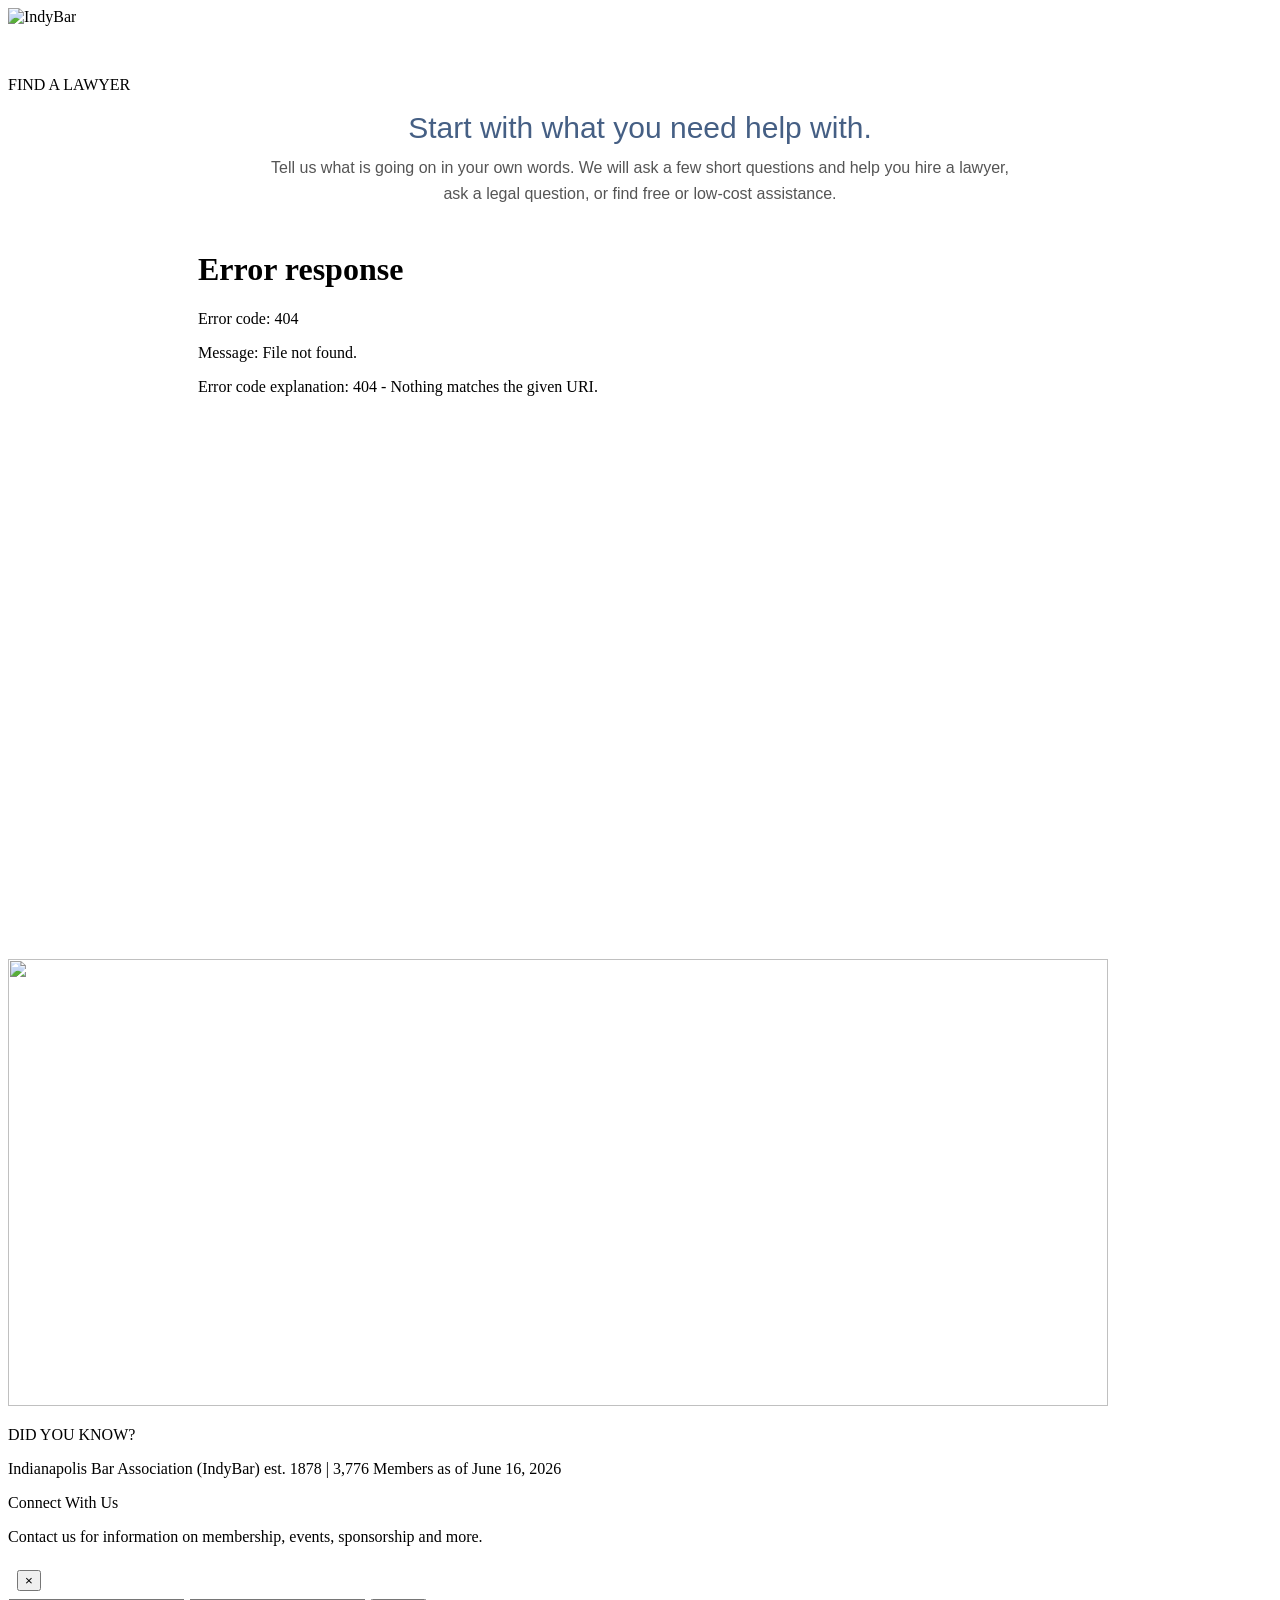
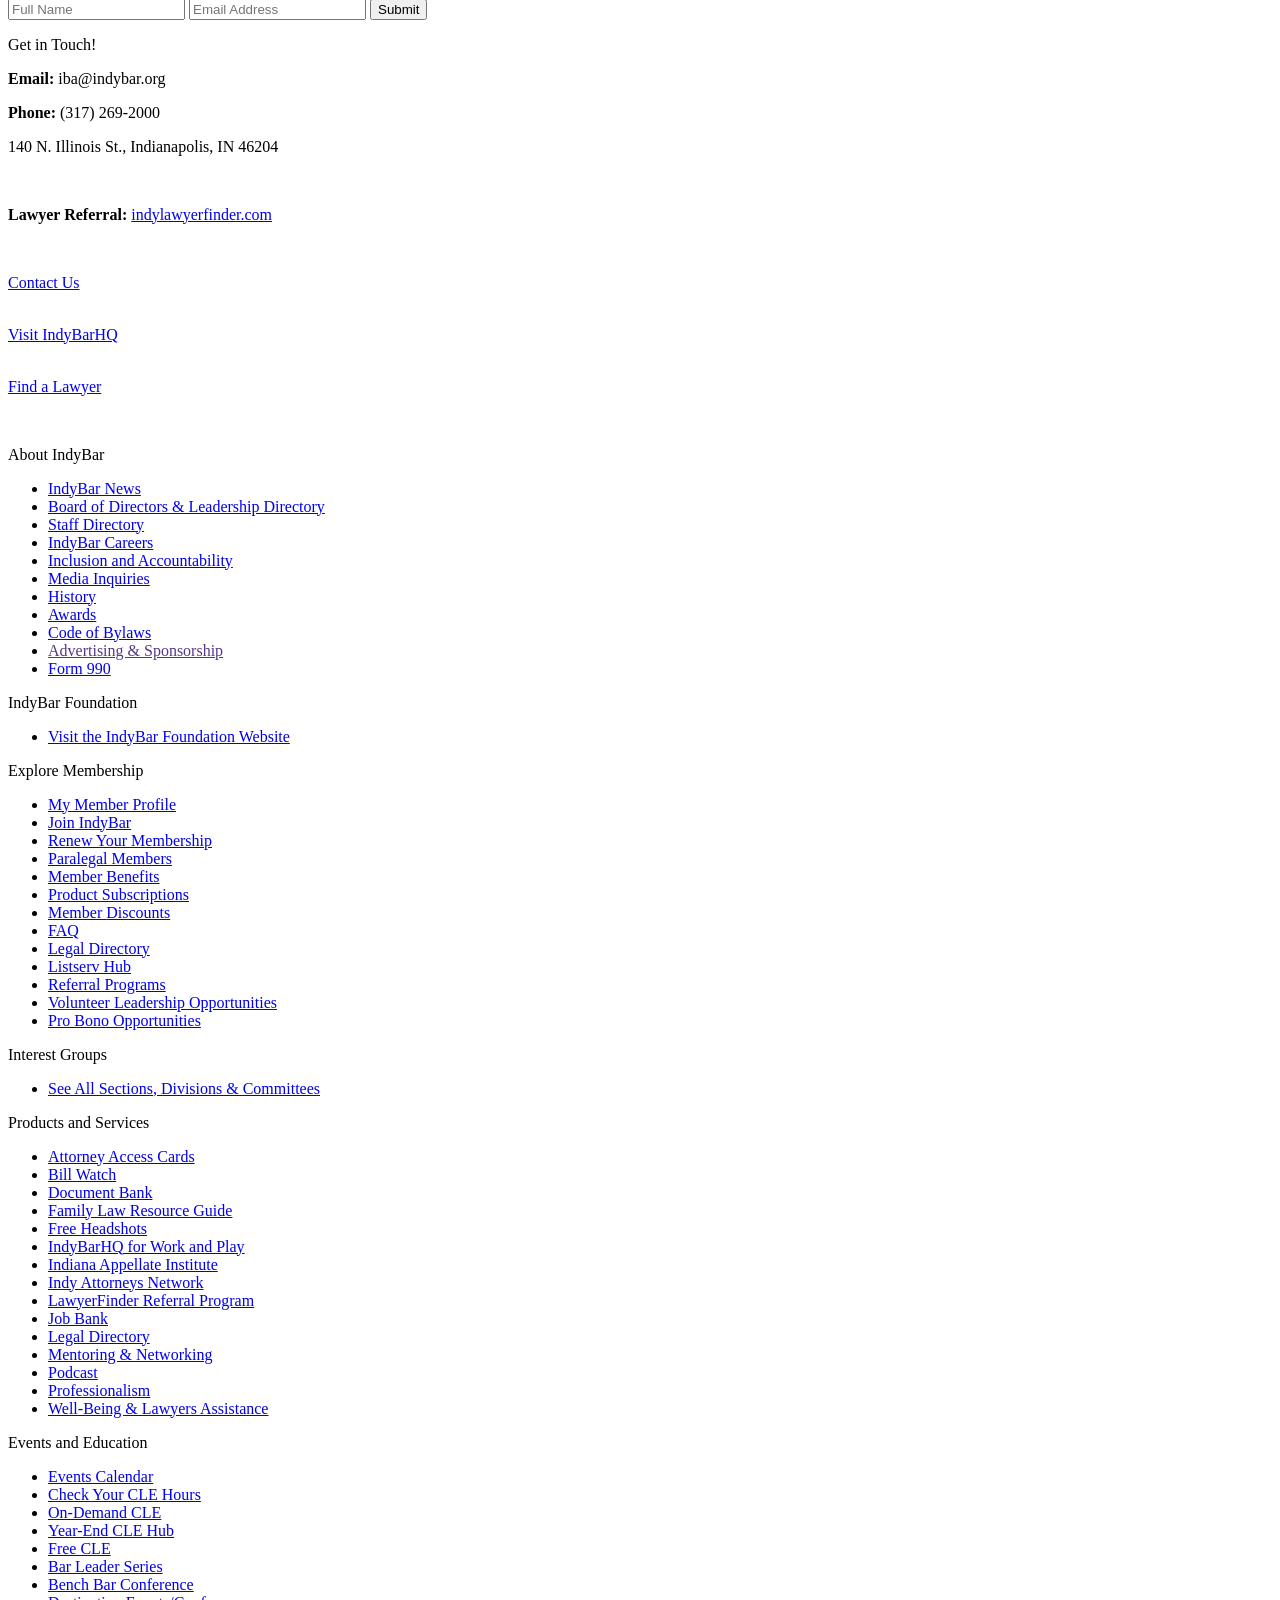
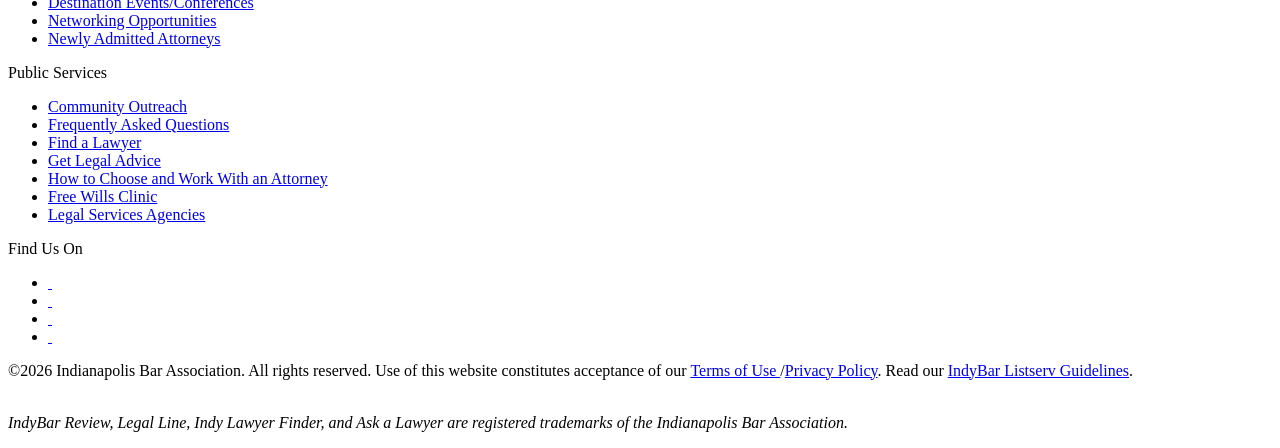
==== index.html @ 99c5a146 "Publish interactive Indy Lawyer Finder prototype" ====
<!doctype html>
<html>
<head>
<meta http-equiv="Content-Security-Policy" content="default-src 'self' data:; script-src 'self' 'unsafe-inline'; style-src 'self' 'unsafe-inline'; img-src 'self' data:; font-src 'self' data:; connect-src 'none'; form-action https://www.indybar.org">
<script>
window.MC_JQMIGRATE_MUTE = true;
(function(h,o,u,n,d) {
h=h[d]=h[d]||{q:[],onReady:function(c){h.q.push(c)}}
d=o.createElement(u);d.async=1;d.src=n
n=o.getElementsByTagName(u)[0];n.parentNode.insertBefore(d,n)
})(window,document,'script','//www.datadoghq-browser-agent.com/us1/v4/datadog-logs.js','DD_LOGS')
window.DD_LOGS.onReady(function() {
var mcTagFrames = [['googletagmanager.com','/gtm.js'],['cdn.feathr.co',''],['snap.licdn.com',''],['connect.facebook.net','']];
function mcHostIs(host, domain) {
return host === domain || host.slice(-(domain.length + 1)) === '.' + domain;
}
function mcIsTagOnlyStack(stack) {
var firstNewline = stack.indexOf('\n');
if (firstNewline < 0) return false;
var frames = stack.slice(firstNewline + 1).replace(/https?:\/\/[^\s]+ line \d+ > (?:injectedScript|eval|Function)/g, '');
var frameURL = /https?:\/\/([^\/:\s)?]+)([^\s)]*)/g;
var match, sawTag = false;
while ((match = frameURL.exec(frames)) !== null) {
var host = match[1].toLowerCase(), rest = match[2];
if (mcHostIs(host, 'datadoghq-browser-agent.com')) continue;
var isTag = false;
for (var j = 0; j < mcTagFrames.length; j++) {
var tagHost = mcTagFrames[j][0], tagPath = mcTagFrames[j][1];
if (mcHostIs(host, tagHost) && (tagPath === '' || rest.indexOf(tagPath) === 0)) { isTag = true; break; }
}
if (!isTag) return false;
sawTag = true;
}
return sawTag;
}
var mcVendorGlobals = ['googletag'];
function mcIsVendorGlobalReference(message) {
var named = String(message).replace(/^[\s\S]*?ReferenceError:\s*/, '')
.match(/^(?:Can't find variable: ([A-Za-z0-9_$]+)|'?([A-Za-z0-9_$]+)'? is (?:not defined|undefined))$/);
if (!named) return false;
var name = named[1] || named[2];
for (var i = 0; i < mcVendorGlobals.length; i++) {
if (mcVendorGlobals[i] === name) return true;
}
return false;
}
window.DD_LOGS.init({
clientToken: 'pub01c3dc4781a2d0d60b9e4dd9ef0aa90b',
site: 'datadoghq.com',
service:'membercentral',
env:'production',
forwardErrorsToLogs: true,
forwardConsoleLogs: "all",
forwardReports: "all",
sessionSampleRate: 100,
beforeSend: function(log) {
try {
var err = log && log.error;
if (err && err.origin !== 'network' && err.stack && mcIsTagOnlyStack(err.stack)) return false;
if (err && mcIsVendorGlobalReference(err.message || log.message)) return false;
} catch (e) {}
},
})
window.DD_LOGS.setUserProperty('cfid', '8f6e1c95-f55f-4b80-ba15-f39368fb2633')
window.DD_LOGS.setGlobalContextProperty('environment', 'production')
window.DD_LOGS.setGlobalContextProperty('sitecode', 'indy')
window.DD_LOGS.setGlobalContextProperty('CF-RAY', 'a35052fec8c8ae29-ORD')
window.DD_LOGS.setGlobalContextProperty('jqstack', 'jq2-m1')
window.DD_LOGS.setGlobalContextProperty('deviceProfile_device_os', '')
window.DD_LOGS.setGlobalContextProperty('deviceProfile_browser_name', 'unknown-browser')
window.DD_LOGS.setGlobalContextProperty('deviceProfile_subtype', '')
window.DD_LOGS.setGlobalContextProperty('deviceProfile_is_bot', '0')
window.DD_LOGS.setGlobalContextProperty('deviceProfile_request_date', '2026-09-02 18:31:03')
window.DD_LOGS.setGlobalContextProperty('deviceProfile_hardware_subtype', '')
window.DD_LOGS.setGlobalContextProperty('deviceProfile_hardware_type', '')
window.DD_LOGS.setGlobalContextProperty('deviceProfile_is_restricted', 'false')
window.DD_LOGS.setGlobalContextProperty('deviceProfile_is_weird', 'true')
window.DD_LOGS.setGlobalContextProperty('deviceProfile_browser_version', '')
window.DD_LOGS.setGlobalContextProperty('deviceProfile_is_spam', 'false')
window.DD_LOGS.setGlobalContextProperty('deviceProfile_type', '')
window.DD_LOGS.setGlobalContextProperty('deviceProfile_is_small_screen', '0')
window.DD_LOGS.setGlobalContextProperty('deviceProfile_is_abusive', 'false')
window.DD_LOGS.setGlobalContextProperty('deviceProfile_is_tablet', '0')
});
window.MC_JQ_BUILD_KEY = '20260902163524';
/* A no-op stand-in for the reporting client, in case its request never lands.
Callers read MCJSErrorReporting as a bare identifier - the MCPromises catch
below, the onerror= on every head script and stylesheet, the head recovery
guard, and the guards in platformUtils.js and search.js. A bare identifier
that was never declared
throws a ReferenceError rather than evaluating to undefined, and even
`if (MCJSErrorReporting && ...)` throws, so a blocked or 404'd client would
abort this block: MCPromises would never be assigned and the keepalive below
would never start. That was safe while the client was inline and unconditional;
it is not safe now that it is a separate request.
The client assigns each handler over these, so the stubs only survive if it
genuinely failed to load - in which case reporting degrades to the console
instead of taking the page down with it. */
window.MCJSErrorReporting = window.MCJSErrorReporting || {
promiseRejectionHandler: function(reason) { console.error('Promise rejection (reporting client unavailable):', reason); },
exceptionHandler: function(error) { console.error('Exception (reporting client unavailable):', error); },
scriptLoadError: function(event) { console.error('Javascript failed to load (reporting client unavailable):', event && event.target && event.target.src); },
cssLoadError: function(event) { console.error('CSS failed to load (reporting client unavailable):', event && event.target && event.target.href); },
headRecovery: function(phase, files) { console.error('Head asset recovery ' + phase + ' (reporting client unavailable):', files); }
};
</script>
<script src="/indylawyerfinder-demo/assets/common/javascript/mcJSErrorReporting.min.js?mcts=20260902163524"></script>
<link type='text/css' media='screen' rel='stylesheet' href='/indylawyerfinder-demo/assets/common/javascript/jQueryAddons/colorbox/colorbox-1.4.19.css' onerror="MCJSErrorReporting.cssLoadError(event)">
<link rel="stylesheet" type="text/css" href="/indylawyerfinder-demo/assets/common/javascript/jQueryAddons/datetimepicker/jquery.datetimepicker.custom.css?mcts=20260902163524" onerror="MCJSErrorReporting.cssLoadError(event)"/>	
<link rel="stylesheet" type="text/css" href="/indylawyerfinder-demo/assets/common/javascript/jQueryAddons/multiselect/jquery.multiselect.css?mcts=20260902163524" onerror="MCJSErrorReporting.cssLoadError(event)">
<link rel="stylesheet" type="text/css" href="/indylawyerfinder-demo/assets/common/javascript/jqueryUI/1.14.2/jquery-ui.min.css" onerror="MCJSErrorReporting.cssLoadError(event)">
<link rel="stylesheet" type="text/css" href="/indylawyerfinder-demo/assets/common/images/font-awesome/7.3.1/css/all.min.css" onerror="MCJSErrorReporting.cssLoadError(event)">
<link rel="stylesheet" type="text/css" href="/indylawyerfinder-demo/assets/common/images/font-awesome/7.3.1/css/v4-shims.min.css" onerror="MCJSErrorReporting.cssLoadError(event)">
<style type="text/css">
div.mc-noty-item { font-family:'Open Sans', Helvetica Neue, Helvetica, Arial; }
div.mc-noty-item i { float:left; margin-top:3px; font-size:17px; }
div.mc-noty-item div.mc-noty { margin-left:28px; margin-right:14px; }
.homepageWarningPopupBgColor{ background-color:#FFFFFF; }
.homepageWarningPopupTextColor{ color:#3e3e3f; }
.homepageWarningOverlayColor{ background-color: #808080; }
.homepageWarningOverlayOpacity{ opacity:0.5; }
#homepageWarningBlock.modal { position: fixed; z-index: 9999999; left: 50%; top: 10%; width:560px; overflow: auto; height:auto; border:0px!important; margin-left: -280px; padding:20px; max-height:100%; }
#homepageWarningBlock .modal-content { padding: 0px; max-width: 750px; position: relative; }
#homepageWarningBlock .close { float: right; font-weight: bold; line-height: 20px; font-size: 25px; opacity: .2; font-size: 35px!important; position: absolute; right: -20px; top: -20px; }
#homepageWarningBlock .close:hover, #homepageWarningBlock .close:focus { cursor: pointer; }
#homepageWarningBlock .modal-content img{ max-width: 750px!important; height: auto!important; width:100%; }
.warningPopUpOverlay{ width: 100%; position: fixed; z-index: 1000; top: 0; left: 0; overflow-x: auto; overflow: hidden; text-align: center; height: 100%; }
@media screen and (max-width:767px){ #homepageWarningBlock.modal { top: 20px; right: 20px; left: 20px; width:auto; margin:0; height:auto; max-height:95%; } }
@media screen and (max-width:480px){ #homepageWarningBlock.modal { top: 10px; right: 10px; left: 10px; width:auto; margin:0; height:auto; max-height:95%; } }
.ui-multiselect-checkboxes label input {top: 0px !important; margin-top: 0px !important; margin-right: 3px !important;}
.ui-multiselect-checkboxes label {display: flex; align-items: center;}
</style>
<script type='text/javascript' src='/indylawyerfinder-demo/assets/common/javascript/core/jquery-2.2.4.min.js' crossorigin="anonymous" onerror="MCJSErrorReporting.scriptLoadError(event)"></script>
<script type='text/javascript' src='/indylawyerfinder-demo/assets/external/cdnjs.cloudflare.com/ajax/libs/bluebird/3.7.2/bluebird.min.js' crossorigin="anonymous" onerror="MCJSErrorReporting.scriptLoadError(event)"></script>
<script type='text/javascript' src='/indylawyerfinder-demo/assets/common/javascript/jQueryAddons/jQueryMigrate/mc-jquery-migrate-1.4.1.js?mcts=20260902163524' crossorigin="anonymous" onerror="MCJSErrorReporting.scriptLoadError(event)"></script>
<script type='text/javascript' src='/indylawyerfinder-demo/assets/common/javascript/moment-2.30.1.min.js' crossorigin="anonymous" onerror="MCJSErrorReporting.scriptLoadError(event)"></script>
<script type='text/javascript' src='/indylawyerfinder-demo/assets/common/javascript/handlebars/handlebars-v4.7.9.min.js' crossorigin="anonymous" onerror="MCJSErrorReporting.scriptLoadError(event)"></script>
<script type='text/javascript' src='/indylawyerfinder-demo/assets/common/javascript/platformUtils.js?mcts=20260902163524' crossorigin="anonymous" onerror="MCJSErrorReporting.scriptLoadError(event)"></script>
<script type='text/javascript' src='/indylawyerfinder-demo/assets/common/javascript/jQueryAddons/colorbox/jquery.colorbox-min-1.4.19.js' crossorigin="anonymous" onerror="MCJSErrorReporting.scriptLoadError(event)"></script>
<script type='text/javascript' src='/indylawyerfinder-demo/assets/common/javascript/jQueryAddons/datetimepicker/jquery.datetimepicker.full.custom.min.js?mcts=20260902163524' crossorigin="anonymous" onerror="MCJSErrorReporting.scriptLoadError(event)"></script>
<script type='text/javascript' src='/indylawyerfinder-demo/assets/common/javascript/jqueryUI/1.14.2/jquery-ui.min.js' crossorigin="anonymous" onerror="MCJSErrorReporting.scriptLoadError(event)"></script>
<script type='text/javascript' src='/indylawyerfinder-demo/assets/common/javascript/jQueryAddons/multiselect/jquery.multiselect-1.13a.js' crossorigin="anonymous" onerror="MCJSErrorReporting.scriptLoadError(event)"></script>
<script type='text/javascript' src='/indylawyerfinder-demo/assets/common/javascript/ajax.js?mcts=20260902163524' crossorigin="anonymous" onerror="MCJSErrorReporting.scriptLoadError(event)"></script>
<script type='text/javascript' src='/indylawyerfinder-demo/assets/common/javascript/cfform.js?mcts=20260902163524' crossorigin="anonymous" onerror="MCJSErrorReporting.scriptLoadError(event)"></script>
<script type='text/javascript'>
(function() {
if (document.readyState !== 'loading') return;
var assets = [];
assets.push({ u: '/indylawyerfinder-demo/assets/common/javascript/core/jquery-2.2.4.min.js', p: function() { return !!(window.jQuery); } });
assets.push({ u: '//cdnjs.cloudflare.com/ajax/libs/bluebird/3.7.2/bluebird.min.js', p: function() { return !!(window.Promise && window.Promise.map); } });
assets.push({ u: '/indylawyerfinder-demo/assets/common/javascript/jQueryAddons/jQueryMigrate/mc-jquery-migrate-1.4.1.js?mcts=20260902163524', p: function() { return !!(jQuery.migrateVersion); } });
assets.push({ u: '/indylawyerfinder-demo/assets/common/javascript/moment-2.30.1.min.js', p: function() { return !!(window.moment); } });
assets.push({ u: '/indylawyerfinder-demo/assets/common/javascript/handlebars/handlebars-v4.7.9.min.js', p: function() { return !!(window.Handlebars); } });
assets.push({ u: '/indylawyerfinder-demo/assets/common/javascript/platformUtils.js?mcts=20260902163524', p: function() { return !!(window.MCPlatformUtils && window.MCPlatformUtils.init); } });
assets.push({ u: '/indylawyerfinder-demo/assets/common/javascript/jQueryAddons/colorbox/jquery.colorbox-min-1.4.19.js', p: function() { return !!(jQuery.fn.colorbox); } });
assets.push({ u: '/indylawyerfinder-demo/assets/common/javascript/jQueryAddons/datetimepicker/jquery.datetimepicker.full.custom.min.js?mcts=20260902163524', p: function() { return !!(jQuery.fn.datetimepicker); } });
assets.push({ u: '/indylawyerfinder-demo/assets/common/javascript/jqueryUI/1.14.2/jquery-ui.min.js', p: function() { return !!(jQuery.ui); } });
assets.push({ u: '/indylawyerfinder-demo/assets/common/javascript/jQueryAddons/multiselect/jquery.multiselect-1.13a.js', p: function() { return !!(jQuery.fn.multiselect); } });
assets.push({ u: '/indylawyerfinder-demo/assets/common/javascript/ajax.js?mcts=20260902163524', p: function() { return !!(window.TS_AJX); } });
assets.push({ u: '/indylawyerfinder-demo/assets/common/javascript/cfform.js?mcts=20260902163524', p: function() { return !!(window._CF_error_messages); } });
/* A probe on a missing library throws rather than returning false -
jQuery.fn.colorbox cannot be read when jQuery itself never loaded - so
a throw counts as absent. It is the commonest reading here, not an
edge case: whatever takes out jQuery takes out its plugins' probes too. */
function present(a) {
try { return !!a.p(); } catch (e) { return false; }
}
var missing = [];
for (var i = 0; i < assets.length; i++) {
if (!present(assets[i])) missing.push(assets[i].u);
}
window.MCHeadAssetCheck = { assets: assets, missing: missing };
if (!missing.length) return;
MCJSErrorReporting.headRecovery('detected', missing);
for (var j = 0; j < missing.length; j++) {
var u = missing[j];
document.write('<scr' + 'ipt src="' + u + (u.indexOf('?') === -1 ? '?' : '&') +
'mcretry=1" crossorigin="anonymous" onerror="MCJSErrorReporting.scriptLoadError(event)"><\/scr' + 'ipt>');
}
})();
</script>
<script type='text/javascript'>
(function() {
var check = window.MCHeadAssetCheck;
if (!check || !check.missing.length) return;
var stillMissing = [];
for (var i = 0; i < check.assets.length; i++) {
var a = check.assets[i];
if (check.missing.indexOf(a.u) === -1) continue;
try {
if (!a.p()) stillMissing.push(a.u);
} catch (e) {
stillMissing.push(a.u);
}
}
if (stillMissing.length) {
MCJSErrorReporting.headRecovery('failed', stillMissing);
return;
}
/* Restoring the files is not the same as restoring the page. platformUtils
ran during the broken pass, so if jQuery or Handlebars was the truncated
file its helper registrations and document-ready wiring already threw and
were skipped - and re-requesting jQuery does not put them back. Without
this call the page has no Handlebars helpers, no merge templates and no
mcValidateLogins for the rest of its life while the block below logs
'recovered', which is the worst of the possible outcomes: broken and
reported healthy.
init() is idempotent and re-runs only the steps that failed, and returns
whether platformUtils' init is now complete - so 'recovered' means the
page works, not merely that the bytes arrived. The existence check also
covers callers that never load platformUtils at all, such as the
SeminarWeb players: nothing to re-init is not a failure to report. */
var reinitialized = true;
try {
if (window.MCPlatformUtils && window.MCPlatformUtils.init)
reinitialized = !!MCPlatformUtils.init();
} catch (e) {
reinitialized = false;
}
if (reinitialized)
MCJSErrorReporting.headRecovery('recovered', check.missing);
else
MCJSErrorReporting.headRecovery('failed', ['platformUtils.js:init'].concat(check.missing));
})();
</script>
<script type='text/javascript'>
var ajaxAppInstanceID="1391894";;
var appProxyAppInstanceID="1391898";;
var MCPromises = {
BackendPlatformServices: MCLoader.loadJS('//services.membercentral.org/assets/common/javascript/backendPlatformServices.js?mcts=20260902163524').catch(MCJSErrorReporting.promiseRejectionHandler)
};
</script>
<script async src="/indylawyerfinder-demo/assets/external/www.googletagmanager.com/gtag/js-2b5efad30e.js"></script>
<script>
window.dataLayer = window.dataLayer || [];
function gtag(){dataLayer.push(arguments);}
/* make gtag available at our old custom gtag function name in case there are content object references that we don't find */
var mc_custom_gtag = gtag;
/* Build Cookie Flags */
var mcGACookieFlags = 'SameSite=None'
if ('https:' == document.location.protocol) {
mcGACookieFlags = mcGACookieFlags + '; Secure';
}
/* build override pageURL passed to Analytics */
var mcGAPageLocation = document.location.protocol + '//' + document.location.hostname + '/lawyer-referral' + '';
gtag('js', new Date());
/* Platform Wide GA4*/
gtag('config', 'G-W7PB18WMHX',{ 
'groups': 'default,platformWide',
'page_title': 'FIND A LAWYER',
'page_location': mcGAPageLocation,
'cookie_prefix': '_mcga',
'cookie_domain': document.location.hostname,
'cookie_flags': mcGACookieFlags
});
/* Site-Specific Google Analytics 4 */
gtag('config', 'UA-18547861-1',{ 
'groups': 'default,siteSpecific',
'page_title': 'FIND A LAWYER',
'page_location': mcGAPageLocation,
'cookie_prefix': '_mcga',
'cookie_domain': document.location.hostname,
'cookie_flags': mcGACookieFlags
});
</script>
<script>
$(function() {
if(isIEBrowser() && (typeof localStorage.ieWarningAck == "undefined" || localStorage.ieWarningAck != "1")) {
Promise.all([MCLoader.loadJS('/indylawyerfinder-demo/assets/common/javascript/noty/3.1.4/noty.min.js'),MCLoader.loadCSS('/indylawyerfinder-demo/assets/common/javascript/noty/3.1.4/noty.css')]).then(function(){
popupText = '<div class="MC-IEmsg row-fluid">Internet Explorer is no longer supported. Please update to Edge or use an alternative browser such as Chrome or Firefox for best viewing results.</div>';
new Noty({
type:'success',
layout:'topLeft', 
theme:'bootstrap-v4', 
text:popupText,
timeout:false,
callbacks: {
beforeShow: function() {},
onShow: function() {},
afterShow: function() {},
onClose: function() {localStorage.ieWarningAck = 1},
afterClose: function() {},
onHover: function() {},
onTemplate: function() {
this.layoutDom.className = 'noty_layout MC-IEmsgWrapper';
this.barDom.classList.add("MC-IEmsgInnerWrapper");
this.barDom.innerHTML = '<div class="MC-IEmsgBody noty_body">' + this.options.text + '<div>';
// Important: .noty_body class is required for setText API method.
}
}
}).show();
}).catch(error => console.error('Failed to load Noty',error));
}
});
function isIEBrowser() {
ua = navigator.userAgent;
/* MSIE used to detect old browsers and Trident used to newer ones*/
var is_ie = ua.indexOf("MSIE ") > -1 || ua.indexOf("Trident/") > -1;
return is_ie; 
}
</script>
<style>
.MC-IEmsgWrapper{width: 100%!important;top: 0!important;left: 0!important;right: 0!important;max-width: 100%!important;}
.MC-IEmsgInnerWrapper.noty_bar{margin:0!important;border-radius: 0!important;position:relative!important;padding:0!important;}
.MC-IEmsgBody.noty_body{background-color: #FF0000;color: #FFFFFF;font-family: Arial;text-align: center;font-weight:bold;padding:0px!important;}
.MC-IEmsg{height: 50px;line-height:52px!important;}
</style>
<meta charset="utf-8">
<meta name="viewport" content="width=device-width, initial-scale=1.0, maximum-scale=1.0, user-scalable=no" />
<title>FIND A LAWYER</title>
<!--Css File Attachments-->
<meta name="viewport" content="width=device-width, initial-scale=1">
<link rel="stylesheet" href="/indylawyerfinder-demo/assets/common/javascript/jQueryAddons/bootstrap/platformwide.bootstrap.extras.css" onerror="MCJSErrorReporting.cssLoadError(event)">
<link rel="stylesheet" href="/indylawyerfinder-demo/assets/common/javascript/jQueryAddons/bootstrap/css/bootstrap.min.css" onerror="MCJSErrorReporting.cssLoadError(event)">
<link rel="stylesheet" href="/indylawyerfinder-demo/assets/common/javascript/jQueryAddons/bootstrap/platformwide.bootstrap.overrides.css" onerror="MCJSErrorReporting.cssLoadError(event)">
<script type="text/javascript" src="/indylawyerfinder-demo/assets/common/javascript/jQueryAddons/bootstrap/js/bootstrap.min.js" onerror="MCJSErrorReporting.scriptLoadError(event)"></script>
<link rel="stylesheet" href="/indylawyerfinder-demo/assets/common/javascript/jQueryAddons/bootstrap/css/bootstrap-responsive.min.css" onerror="MCJSErrorReporting.cssLoadError(event)">
<link rel="stylesheet" href="/indylawyerfinder-demo/css/main.css">
<link rel="stylesheet" href="/indylawyerfinder-demo/assets/common/javascript/owlCarousel/234/owl.carousel.min.css">
<link rel="stylesheet" href="/indylawyerfinder-demo/assets/common/javascript/owlCarousel/234/owl.theme.default.min.css">
<link rel="stylesheet" href="/indylawyerfinder-demo/css/print.css" media="print" />
<!-- custom css files -->
<link href="/indylawyerfinder-demo/css/mainstyle.css" rel="stylesheet" type="text/css">
<link href="/indylawyerfinder-demo/css/mainresponsive.css" rel="stylesheet" type="text/css">
<!-- Google Fonts -->
<link href="/indylawyerfinder-demo/assets/external/fonts.googleapis.com/css-9f8a56ba42.css" rel="stylesheet">
<link href="/indylawyerfinder-demo/assets/external/fonts.googleapis.com/css-2d4e678d32.css" rel="stylesheet">
<!--javascript Files-->
<link rel="stylesheet" href="/indylawyerfinder-demo/usercss/custom.css?mcts=20260902163524&cssmod=20220930091636" media="all" type="text/css" onerror="MCJSErrorReporting.cssLoadError(event)">
<script src="/indylawyerfinder-demo/javascript/custom.js?mcts=20260902163524" type="text/javascript"></script>
<script src="/indylawyerfinder-demo/assets/common/javascript/owlCarousel/234/owl.carousel.min.js"></script>
<script type="text/javascript" src="/indylawyerfinder-demo/javascript/indyCustomRssLoader.js"></script>
<style>
.ilf-conversation-placement { width: 100%; max-width: 900px; margin: 0 auto 38px; }
.ilf-conversation-intro { max-width: 760px; margin: 0 auto 22px; text-align: center; }
.ilf-conversation-intro h2 { margin: 0 0 9px; color: #455f84; font: 500 30px/1.2 Roboto, Arial, sans-serif; }
.ilf-conversation-intro p { margin: 0; color: #555; font: 400 16px/1.65 Roboto, Arial, sans-serif; }
#ilf-conversation-frame { display: block; width: 100%; height: 650px; border: 0; overflow: hidden; background: #fff; transition: height .2s ease; }
@media (max-width: 767px) {
  .ilf-conversation-placement { margin-bottom: 24px; }
  .ilf-conversation-intro { padding: 0 10px; text-align: left; }
  .ilf-conversation-intro h2 { font-size: 25px; }
  .ilf-conversation-intro p { font-size: 15px; }
}
</style>
<meta name="robots" content="noindex,nofollow"><title>Indy Lawyer Finder Interactive Prototype</title></head>
<body>
<img class="PrintLogo" alt="IndyBar" src="/indylawyerfinder-demo/images/logo.png" >
<div class="wrapper">
<header class="header outer-width">
<div id="navbar-example" class="navbar">
<div class="navbar-inner">
<div class="container">
<div class="row-fluid">
<a class="btn-navbar menuIcon" data-toggle="collapse" data-target=".nav-collapse"> 
<span class="icon-bar"></span> <span class="icon-bar"></span> <span class="icon-bar"></span> 
</a> 
<div class="navbar-brand">
<p><a href="https://www.indybar.org"><img alt="" src="/indylawyerfinder-demo/userassets/INDY/INDY/userimages/2020%20Logo%20for%20Website2.jpg" /></a></p>
</div>
<ul id="searchSectionContentTop" style="display:none;">
<li class="dropdown searchBtnFn xs979">
<ul class=" row-fluid">
<li class="span9 megaMenuSection">
<div class="formframe clearfix">
<form name="searchboxTop" action="https://www.indybar.org/?pg=search" method="post" style="margin:0">
<input name="s_a" type="hidden" value="doSearch"> 
<input name="s_frm" type="hidden" value="1">
<input name="s_key_all" value="" placeholder="Search our website..." type="text">
<a href="javascript:document.forms.searchboxTop.submit();" class="btnCustom btnWhite"><img src="/indylawyerfinder-demo/images/searchMob.png" alt=""></a>
</form>
</div>
</li>
</ul>
</li>
</ul>
<ul id="searchSectionContentBottom" style="display:none;">
<li class="dropdown searchBtnFn xsHidden979"> 
<a href="javascript:void(0);" class="dropdown-toggle"> 
<img class="default" src="/indylawyerfinder-demo/images/slider/search.png" alt=""> <img class="hover" src="/indylawyerfinder-demo/images/slider/searchG.png" alt=""> 
</a>
<ul class="dropdown-menu row-fluid">
<li class="span3 megaMenuSection">
<div class="heading text-center searchHeading">
<p class="TitleText">SEARCH</p>
</div>
</li>
<li class="span9 megaMenuSection">
<div class="formframe clearfix">
<form name="searchbox" action="https://www.indybar.org/?pg=search" method="post" style="margin:0" >
<input name="s_a" type="hidden" value="doSearch"> 
<input name="s_frm" type="hidden" value="1">
<input name="s_key_all" value="" placeholder="What can we help you find?" type="text">
<button class="btnCustom btnWhite" type="submit">See All</button>
</form>
</div>
</li>
</ul>
</li>
</ul>
<ul id="memberCenterSectionContentTop" style="display:none;">
<li class="dropdown memberFirst xs979"> 
<a href="https://www.indybar.org/?pg=MyIndyBar" class="dropdown-toggle">
<img src="/indylawyerfinder-demo/images/member.png" alt=""> 
member center
</a>
<ul class="dropdown-menu row-fluid memberSection">
<li class="span3 megaMenuSection xsHidden979">
<div class="heading text-center">
<p class="TitleText"> member center</p>
</div>
</li>
<li class="span6 megaMenuSection">
<font color="#455f84" face="Roboto, sans-serif"><span style="font-size: 24px;"><b>Indianapolis Bar Association&nbsp;</b></span></font><span style="font-size:24px;"><span style="line-height:110%"><span arial="" style="font-family:"><span style="color:#163a5f">&nbsp;| </span></span></span></span><font color="#455f84" face="Roboto, sans-serif"><span style="font-size: 24px;"><b> &nbsp;IndyBar</b></span></font></p>
<span class="BodyText">For the best experience, log in to access members-only content and resources.&nbsp;If you are an IndyBar member, and you have never logged on to the website, click &quot;I forgot my username or password&quot; to create your log-in credentials.&nbsp;</span></p>
<em><strong>Want to suggest a seminar speaker or topic for future consideration? Please <a href="https://memcentral.wufoo.com/forms/siwy3hl00ymzq1/">complete this form</a>.&nbsp;</strong></em></p>
<span class="BodyText">If you have any questions or concerns, please contact us at <a href="mailto:iba@indybar.org">iba@indybar.org</a> or (317) 269-2000.&nbsp;</span></p>
</li>
<li class="span3 megaMenuSection">
<p class="HeaderText">Site Login</p>
<form action="https://www.indybar.org/?pg=login&returnurl=%2F%3Fpg%3Dmyindybar" method="post" name="frmLoginFOB" class="mc_form_login">
<input type="hidden" name="mcSecKey" id="f30E81CBB4E58D27D88F91FF71C25C53C5CB760E0C0FA3B1ADA16098B547B6CF8D2C56F51F0E4E51FBD83C435A53090EE7A3B980B614F0DE31F7818773DA0D1BB" value="9C959EE07F0F1E0113D39ADFDE915847EDC16C85785E3A56F0EB99B18D3CE30BCA79B5929BED4C090A9138522F8ECCCA4C452EA977E2305BE4DC51DA6130D948">
<label>Username:</label>
<input name="username" placeholder="Username" type="text" autocomplete="off" >
<label>Password:</label>
<input name="password" placeholder="Password" type="password" autocomplete="off">
<button class="btnCustom btnWhite" type="submit">Login</button>
<a href="https://www.indybar.org/?pg=login&logact=requestReset"> I forgot my username or password</a>
</form>
</li>
</ul>
</li>
</ul>
<ul id="memberCenterSectionContentBottom" style="display:none;">
<li class="dropdown xsHidden979"> 
<a href="https://www.indybar.org/?pg=MyIndyBar" class="dropdown-toggle ">
<img src="/indylawyerfinder-demo/images/member.png" alt=""> 
member center
</a>
<ul class="dropdown-menu row-fluid memberSection">
<li class="span3 megaMenuSection xsHidden979">
<div class="heading text-center">
<p class="TitleText"> member center</p>
</div>
</li>
<li class="span6 megaMenuSection">
<font color="#455f84" face="Roboto, sans-serif"><span style="font-size: 24px;"><b>Indianapolis Bar Association&nbsp;</b></span></font><span style="font-size:24px;"><span style="line-height:110%"><span arial="" style="font-family:"><span style="color:#163a5f">&nbsp;| </span></span></span></span><font color="#455f84" face="Roboto, sans-serif"><span style="font-size: 24px;"><b> &nbsp;IndyBar</b></span></font></p>
<span class="BodyText">For the best experience, log in to access members-only content and resources.&nbsp;If you are an IndyBar member, and you have never logged on to the website, click &quot;I forgot my username or password&quot; to create your log-in credentials.&nbsp;</span></p>
<em><strong>Want to suggest a seminar speaker or topic for future consideration? Please <a href="https://memcentral.wufoo.com/forms/siwy3hl00ymzq1/">complete this form</a>.&nbsp;</strong></em></p>
<span class="BodyText">If you have any questions or concerns, please contact us at <a href="mailto:iba@indybar.org">iba@indybar.org</a> or (317) 269-2000.&nbsp;</span></p>
</li>
<li class="span3 megaMenuSection">
<p class="HeaderText">Site Login</p>
<form action="https://www.indybar.org/?pg=login&returnurl=%2F%3Fpg%3Dmyindybar" method="post" name="frmLogin" class="mc_form_login">
<input type="hidden" name="mcSecKey" id="f30E81CBB4E58D27D88F91FF71C25C53C5CB760E0C0FA3B1ADA16098B547B6CF8D2C56F51F0E4E51FBD83C435A53090EE7A3B980B614F0DE31F7818773DA0D1BB" value="9C959EE07F0F1E0113D39ADFDE915847EDC16C85785E3A56F0EB99B18D3CE30BCA79B5929BED4C090A9138522F8ECCCA4C452EA977E2305BE4DC51DA6130D948">
<label>Username:</label>
<input name="username" placeholder="Username" type="text" autocomplete="off" >
<label>Password:</label>
<input name="password" placeholder="Password" type="password" autocomplete="off">
<button class="btnCustom btnWhite" type="submit">Login</button>
<a href="https://www.indybar.org/?pg=login&logact=requestReset"> I forgot my username or password</a>
</form>
</li>
</ul>
</li>
</ul>
<div class="nav-collapse collapse mainNavigationWrapper" style="display:none;">
<ul class="nav">
<li><a href="https://www.indybar.org/?pg=MembershipHomePage">Explore<br />
Membership</a>
<ul>
<li class="span3 ">
<div>
<p><span class="TitleText">Explore Membership</span></p>
<p><a class="btnCustom btnWhite" href="https://www.indybar.org/?pg=Applications-HomePage">Join Now</a></p></div>
</li>
<li class="span3 ">
<ul>
<li><a href="https://www.indybar.org/?pg=UpdateMember">My Member Profile</a></li>
<li><a href="https://www.indybar.org/?pg=Applications-HomePage">Join IndyBar</a></li>
<li><a href="https://www.indybar.org/?pg=Renew">Renew Your Membership</a></li>
<li><a href="https://www.indybar.org/?pg=ParalegalMembers">Paralegal Members</a></li>
<li><a href="https://www.indybar.org/?pg=productsubscriptions">Product Subscriptions</a></li>
</ul>
</li>
<li class="span3 ">
<ul>
<li><a href="https://www.indybar.org/?pg=Benefits">Member Benefits</a></li>
<li><a href="https://www.indybar.org/?pg=discounts">Member Discounts</a></li>
<li><a href="https://www.indybar.org/?pg=FrequentlyAskedQuestions">Frequently Asked Questions</a></li>
<li><a href="https://www.indybar.org/?pg=LegalDirectory">Legal Directory</a></li>
<li><a href="https://www.indybar.org/?pg=listviewer&amp;lsAction=listBrowse">Listserv Hub</a></li>
</ul>
</li>
<li class="span3 ">
<ul>
<li><a href="https://www.indybar.org/?pg=LawyerReferralService-HomePage">Referral Programs</a></li>
<li><a href="https://www.indybar.org/?pg=LeadershipOpportunities">Volunteer Leader Opportunities</a></li>
<li><a href="https://www.indybar.org/?pg=VolunteerOpportunities">Pro Bono Opportunities</a></li>
</ul>
</li>
</ul>
</li>
<li><a href="https://www.indybar.org/?pg=ResourcesHomePage">Products and Services</a>
<ul>
<li class="span3 ">
<div>
<p><span class="TitleText">Products and Services</span></p>
<p><a class="btnCustom btnWhite" href="https://www.indybar.org/?pg=Store">Visit the Store</a></p></div>
</li>
<li class="span3 ">
<ul>
<li><a href="https://www.indybar.org/?pg=AttorneyAccessCards">Attorney Access Cards</a></li>
<li><a href="https://www.indybar.org/?pg=BillWatch">Bill Watch</a></li>
<li><a href="https://www.indybar.org/?pg=FileShareLanding">Document Bank</a></li>
<li><a href="https://www.indybar.org/?pg=FamilyLawResourceGuide">Family Law Resource Guide</a></li>
<li><a href="https://www.indybar.org/?pg=MemberFreebies">Free Headshots</a></li>
<li><a href="https://www.indybar.org/?pg=LawyerAssistance">Well-Being &amp; Lawyer's Assistance</a></li>
</ul>
</li>
<li class="span3 ">
<ul>
<li><a href="https://www.indybar.org/?pg=IndianaAppellateInstitute">Indiana Appellate Institute</a></li>
<li><a href="https://www.indybar.org/?pg=IndyAttorneysNetworkMatchProgram">Indy Attorneys Network </a></li>
<li><a href="https://www.indybar.org/page/IndyBarHQforWorkandPlay">IndyBarHQ for Work and Play</a></li>
<li><a href="https://www.indybar.org/?pg=LawyerReferralService-HomePage">LawyerFinder Referral Program</a></li>
<li><a href="https://www.indybar.org/?pg=JobBank-HomePage">Job Bank</a></li>
<li><a href="https://www.indybar.org/?pg=LegalDirectory">Legal Directory</a></li>
</ul>
</li>
<li class="span3 ">
<ul>
<li><a href="https://www.indybar.org/?pg=mentoringnetworking">Mentoring &amp; Networking</a></li>
<li><a href="https://www.indybar.org/?pg=OnlineCLE">On Demand CLE</a></li>
<li><a href="https://www.indybar.org/?pg=podcasts">Podcast</a></li>
<li><a href="https://www.indybar.org/?pg=Professionalism-HomePage">Professionalism</a></li>
</ul>
</li>
</ul>
</li>
<li><a href="https://www.indybar.org/?pg=Events">Events and Education</a>
<ul>
<li class="span3 ">
<div>
<p><span class="TitleText">Events and Education</span></p>
<p><a class="btnCustom btnWhite" href="https://www.indybar.org/?pg=Events">View Calendar</a></p></div>
</li>
<li class="span3 ">
<ul>
<li><a href="https://www.indybar.org/?pg=Events">Events Calendar</a></li>
<li><a href="https://www.indybar.org/?pg=CLEHours">Check Your CLE Hours</a></li>
<li><a href="https://www.indybar.org/?pg=semwebcatalog">On-Demand CLE</a></li>
<li><a href="https://www.indybar.org/?pg=BarLeaderSeries">Bar Leader Series</a></li>
</ul>
</li>
<li class="span3 ">
<ul>
<li><a href="https://www.indybar.org/?pg=BenchBarConference-HomePage">Bench Bar Conference</a></li>
<li><a href="https://www.indybar.org/?pg=DestinationCLE">Destination Events/Conferences</a></li>
<li><a href="https://www.indybar.org/?pg=NetworkingOpportunities">Networking Opportunities</a>
<ul>
<li><a href="https://www.indybar.org/?pg=NewlyAdmittedAttorneys">Newly Admitted Attorneys</a></li>
</ul>
</li>
</ul>
</li>
</ul>
</li>
<li class="interestGroup"><a href="https://www.indybar.org/?pg=InterestGroupHomePage">Interest Groups </a>
<ul>
<li class="span3 ">
<div>
<p><span class="TitleText">Interest Groups</span></p><a class="btnCustom" href="https://www.indybar.org/?pg=InterestGroupHomePage">See All</a></div>
</li>
<li class="span3 closeBox">
<p><span class="HeaderText mainMenuMobBtn">Sections</span></p>
<ul>
<li><a href="https://www.indybar.org/?pg=InterestGroupHomePage">All Sections</a></li>
<li><a href="https://www.indybar.org/?pg=AlternativeDisputeResolution-HomePage">Alternative Dispute Resolution Section</a></li>
<li><a href="https://www.indybar.org/?pg=Appellate-HomePage">Appellate Practice Section</a></li>
<li><a href="https://www.indybar.org/?pg=BusinessLaw-HomePage">Business Law Section</a></li>
<li><a href="https://www.indybar.org/?pg=CommercialBankruptcyLaw-HomePage">Commercial &amp; Bankruptcy Law Section</a></li>
<li><a href="https://www.indybar.org/?pg=CriminalJustice-HomePage">Criminal Justice Section</a></li>
</ul>
<ul class="mainMenuOnclick" style="display: none;">
<li><a href="https://www.indybar.org/?pg=INFHomePage">E-Discovery, Information Governance &amp; Cybersecurity Section</a></li>
<li><a href="https://www.indybar.org/?pg=EnvironmentalLaw-HomePage">Environmental Law Section</a></li>
<li><a href="https://www.indybar.org/?pg=EstatePlanningAdministration-HomePage">Estate Planning &amp; Administration Section</a></li>
<li><a href="https://www.indybar.org/?pg=FamilyLaw-HomePage">Family Law Section</a></li>
<li><a href="https://www.indybar.org/?pg=GovermentPractice-HomePage">Government Practice Section</a></li>
<li><a href="https://www.indybar.org/?pg=HealthCareLaw-HomePage">Health Care &amp; Life Sciences Section</a></li>
<li><a href="https://www.indybar.org/?pg=InsuranceCoverage-Homepage">Insurance Coverage Section</a></li>
<li><a href="https://www.indybar.org/?pg=IntellectualProperty-HomePage">Intellectual Property Section</a></li>
<li><a href="https://www.indybar.org/?pg=LaborEmploymentLaw-HomePage">Labor &amp; Employment Law Section</a></li>
<li><a href="https://www.indybar.org/?pg=Litigation-HomePage">Litigation Section</a></li>
<li><a href="https://www.indybar.org/?pg=RealEstateLandUse-HomePage">Real Estate &amp; Land Use Section</a></li>
<li><a href="https://www.indybar.org/?pg=SportsAndEntertainmentLaw-HomePage">Sports &amp; Entertainment Law Section</a></li>
<li><a href="https://www.indybar.org/?pg=Taxation-HomePage">Tax Section</a></li>
</ul>
<p><span class="BodyText mainMenuOnclickBtn">See More</span></p></li>
<li class="span3 closeBox">
<p><span class="HeaderText mainMenuMobBtn">Committees</span></p>
<ul>
<li><a href="https://www.indybar.org/?pg=LambdaCommittee">Lambda Committee</a></li>
<li><a href="https://www.indybar.org/?pg=Paralegal-HomePage">Paralegal Committee</a></li>
<li><a href="https://www.indybar.org/?pg=RuleofLawCommittee">Rule of Law Committee</a></li>
<li><a href="https://www.indybar.org/wellbeing">Well-Being Committee</a></li>
<li><a href="https://www.indybar.org/?pg=CommitteesTaskForces-HomePage">Committees &amp; Task Forces</a></li>
</ul>
</li>
<li class="span3 closeBox">
<p><span class="HeaderText mainMenuMobBtn">Divisions</span></p>
<ul>
<li><a href="https://www.indybar.org/?pg=HispanicLawyersDivision">Hispanic Lawyers Division</a></li>
<li><a href="https://www.indybar.org/?pg=in-house-counsel">In-House Counsel Division</a></li>
<li><a href="https://www.indybar.org/?pg=LawStudent-HomePage">Law Student Division</a></li>
<li><a href="https://www.indybar.org/?pg=MastersDivision">Masters Division</a></li>
<li><a href="https://www.indybar.org/?pg=SoloSmallFirm-HomePage">Solo &amp; Small Firm Division</a></li>
<li><a href="https://www.indybar.org/?pg=WomenAndTheLaw-HomePage">Women and the Law Division</a></li>
<li><a href="https://www.indybar.org/?pg=YoungLawyers-HomePage">Young Lawyers Division</a></li>
</ul>
</li>
</ul>
</li>
<li><a href="https://www.indybar.org/?pg=lawyer-referral">Public Services</a>
<ul>
<li class="span3 ">
<div>
<p><span class="TitleText">Public Services</span></p>
<p><a class="btnCustom btnWhite" href="https://www.indybar.org/?pg=lawyer-referral">Find a Lawyer</a></p></div>
</li>
<li class="span3 closeBox">
<ul>
<li><a href="https://www.indybar.org/?pg=CommunityOutreach">Community Outreach</a></li>
<li><a href="https://www.indybar.org/?pg=FrequentlyAskedQuestion">Frequently Asked Questions</a></li>
<li><a href="https://www.indybar.org/?pg=lawyer-referral">Find a Lawyer</a></li>
<li class="dir"><a href="https://www.indybar.org/?pg=LegalAdvice-HomePage">Get Legal Advice</a></li>
</ul>
</li>
<li class="span3 closeBox">
<ul>
<li class="dir"><a href="https://www.indybar.org/?pg=ClientAttorneyTips">How to Choose and Work With an Attorney</a></li>
<li class="dir"><a href="https://www.indybar.org/?pg=LegalAdvice-LowAssetWills">IndyBar Free Wills Clinic</a></li>
<li><a href="https://www.indybar.org/?pg=LegalHelpLinks">Legal Services Agencies</a></li>
</ul>
</li>
</ul>
</li>
<li><a class="xs979" href="https://www.indybar.org/?pg=AboutHomePage">About IndyBar</a> <a class="xsHidden979" href="https://www.indybar.org/?pg=AboutHomePage">About<br />
IndyBar</a>
<ul>
<li class="span3 ">
<div>
<p><span class="TitleText">About IndyBar</span></p>
<p><a class="btnCustom btnWhite" href="https://www.indybar.org/?pg=IndyBarNews">IndyBar News</a></p></div>
</li>
<li class="span3 closeBox">
<ul>
<li><a href="https://www.indybar.org/?pg=IndyBarNews">IndyBar News</a></li>
<li><a href="https://www.indybar.org/?pg=LeadershipDirectory">Board of Directors &amp; Leadership</a></li>
<li><a href="https://www.indybar.org/?pg=StaffDirectory">Staff Directory</a></li>
<li><a href="https://www.indybar.org/?pg=IndyBarCareers">IndyBar Careers</a></li>
<li><a href="https://www.indybar.org/inclusion">Inclusion and Accountability</a></li>
</ul>
</li>
<li class="span3 closeBox">
<ul>
<li><a href="https://www.indybar.org/?pg=media">Media Inquiries</a></li>
<li><a href="https://www.indybar.org/?pg=OurHistory">History</a></li>
<li><a href="https://www.indybar.org/?pg=awards">Awards</a></li>
<li><a href="https://www.indybar.org/docDownload/705174" target="_blank">Code of Bylaws</a></li>
<li><a href="https://www.indybar.org/?pg=contact">Contact Us</a></li>
</ul>
</li>
<li class="span3 closeBox">
<ul>
<li><a href="https://www.indybar.org/?pg=AdvertisingSponsorship">Advertising &amp; Sponsorship</a></li>
<li><a href="https://www.indybar.org/docDownload/3051171">Form 990</a></li>
</ul>
</li>
</ul>
</li>
<li><a class="xs979" href="https://www.indybarfoundation.org/">IndyBar Foundation</a> <a class="xsHidden979" href="https://www.indybarfoundation.org/">IndyBar<br />
Foundation</a></li>
</ul>
</div>
</div>
</div>
</div>
</div><!-- /navbar- -->
</header>
<div class="headerSpace"></div>
<!-- Interest Group Section Start -->
<div class="interesGroupBox pd_60">
<div class="container">
<div class="row-fluid">
<div class="interesGroupFrame">
<p class="TitleText">FIND A LAWYER</p>
</div>
</div>
</div>
</div>
<!-- Interest Group Section End -->
<!-- Event, News and Product Sections Start -->
<div class="eventBox innerEventBox innerSimpleEventBox">
<div class="container">
<div class="row-fluid">
<div class="mainContent mainContent100">
<div class="contentdivFrame">
<div class="firstContentBox">
<div id="zoneMain" class="zonewrapper">
<div id="Main10618336" class="zoneresource"><div class="row-fluid">
<section class="ilf-conversation-placement" aria-labelledby="ilf-conversation-title">
<div class="ilf-conversation-intro">
<h2 id="ilf-conversation-title">Start with what you need help with.</h2>
<p>Tell us what is going on in your own words. We will ask a few short questions and help you hire a lawyer, ask a legal question, or find free or low-cost assistance.</p>
</div>
<iframe id="ilf-conversation-frame" src="/indylawyerfinder-demo/finder-embed/" title="Indy Lawyer Finder guided conversation" scrolling="no"></iframe>
</section>
</div>
<div class="span6">
<h3>&nbsp;</h3>
</div>
<div>
<p><img alt="" src="/indylawyerfinder-demo/userassets/INDY/INDY/userimages/25%20ilf%20website%20header.png" style="height: 447px; width: 1100px;" /></p></div>
</div>
</div>
</div>
</div>
</div>
</div>
</div>
</div><!-- Event, News and Product Sections End -->
<div class="dyouk pd_40">
<div class="container">
<div class="row-fluid">
<div id="zoneM" class="zonewrapper">
<div id="M1400288" class="zoneresource"><p class="BodyTextLarge">DID YOU KNOW?</p>
<p class="HeaderText">Indianapolis Bar Association (IndyBar) est. 1878 | 3,776 Members as of June 16, 2026</p></div>
</div>
</div>
</div>
</div><!-- did you know End -->
<div class="footer pd_40">
<div class="container">
<div class="row-fluid">
<div class="footerFrame clearfix">
<div class="footerLeft">
<div class="footerLeftTopBox clearfix">
<div id="zoneN" class="zonewrapper">
<div id="N1400289" class="zoneresource"><p class="HeaderText">Connect With Us</p>
<p class="BodyText">Contact us for information on membership, events, sponsorship and more.</p></div>
</div>
<div class="alert alert-error hidden" id="errContactMessage" style="font-size:12px;padding: 8px 28px 8px 9px;"> <button type="button" class="close" data-dismiss="alert">&times;</button><div></div></div>
<form action="https://www.indybar.org/?pg=contactFooter" method="POST" id="contactFrm" onsubmit="return validateContactForm();">
<input type="hidden" name="fa" value="contact">
<input type="hidden" name="referpg" value="lawyer-referral">
<input type="text" id="contactname" name="name" placeholder="Full Name">
<input type="text" id="contactemail" name="address" placeholder="Email Address">
<button type="submit" class="btnCustom btnGreen">Submit</button>
</form>
</div>
<div class="footerLeftBottomBox">
<div id="zoneO" class="zonewrapper">
<div id="O1400290" class="zoneresource"><p class="HeaderText">Get in Touch!</p>
<p><b>Email:</b> iba@indybar.org</p>
<p><b>Phone:</b> (317) 269-2000</p>
<p>140 N. Illinois St., Indianapolis, IN 46204</p>
<p>&nbsp;</p>
<p><strong>Lawyer Referral:</strong>&nbsp;<a href="https://www.indybar.org/?pg=lawyer-referral">indylawyerfinder.com</a></p>
<p>&nbsp;</p>
<p><a class="btnCustom btnBlue" href="https://www.indybar.org/?pg=contact">Contact Us</a><br />
&nbsp;</p>
<p><a class="btnCustom btnBlue" href="https://www.indybar.org/?pg=indybarhq">Visit IndyBarHQ</a><br />
&nbsp;</p>
<p><a class="btnCustom btnBlue" href="https://www.indybar.org/?pg=lawyer-referral">Find a Lawyer</a></p>
<p>&nbsp;</p></div>
</div>
</div>
</div>
<div class="footerRight xsHidden767">
<div id="zoneQ" class="zonewrapper">
<div id="Q1400292" class="zoneresource"><div>
<p><span class="BodyTextLarge">About IndyBar</span></p>
<ul>
<li><a href="https://www.indybar.org/?pg=IndyBarNews">IndyBar News</a></li>
<li><a href="https://www.indybar.org/?pg=LeadershipDirectory">Board of Directors &amp; Leadership Directory</a></li>
<li><a href="https://www.indybar.org/?pg=StaffDirectory">Staff Directory</a></li>
<li><a href="https://www.indybar.org/?pg=IndyBarCareers">IndyBar Careers</a></li>
<li><a href="https://www.indybar.org/inclusion">Inclusion and Accountability</a></li>
<li><a href="https://www.indybar.org/?pg=media">Media Inquiries</a></li>
<li><a href="https://www.indybar.org/?pg=OurHistory">History</a></li>
<li><a href="https://www.indybar.org/?pg=awards">Awards</a></li>
<li><a href="https://www.indybar.org/docDownload/705174">Code of Bylaws</a></li>
<li><a href="https://www.indybar.org/?pg=AdvertisingSponsorship" style="color: rgb(86, 55, 133);">Advertising &amp; Sponsorship</a></li>
<li><a href="https://www.indybar.org/docDownload/3051171">Form 990</a></li>
</ul>
<div>
<p><span class="BodyTextLarge">IndyBar Foundation</span></p>
<ul>
<li><a href="https://www.indybarfoundation.org/">Visit the IndyBar Foundation Website</a></li>
</ul>
</div>
</div>
<div>
<p><span class="BodyTextLarge">Explore Membership</span></p>
<ul>
<li><a href="https://www.indybar.org/?pg=UpdateMember">My Member Profile</a></li>
<li><a href="https://www.indybar.org/?pg=Applications-HomePage">Join IndyBar</a></li>
<li><a href="https://www.indybar.org/?pg=Renew">Renew Your Membership</a></li>
<li><a href="https://www.indybar.org/?pg=ParalegalMembers">Paralegal Members</a></li>
<li><a href="https://www.indybar.org/?pg=Benefits">Member Benefits</a></li>
<li><a href="https://www.indybar.org/?pg=productsubscriptions">Product Subscriptions</a></li>
<li><a href="javascript:void(0);">Member&nbsp;</a><a href="https://www.indybar.org/?pg=discounts">Discounts</a></li>
<li><a href="https://www.indybar.org/?pg=FrequentlyAskedQuestions">FAQ</a></li>
<li><a href="https://www.indybar.org/?pg=LegalDirectory">Legal Directory</a></li>
<li><a href="https://www.indybar.org/?pg=listviewer&amp;lsAction=listBrowse">Listserv Hub</a></li>
<li><a href="https://www.indybar.org/?pg=LawyerReferralService-HomePage">Referral Programs</a></li>
<li><a href="https://www.indybar.org/?pg=LeadershipOpportunities">Volunteer Leadership Opportunities</a></li>
<li><a href="https://www.indybar.org/?pg=VolunteerOpportunities">Pro Bono Opportunities</a></li>
</ul>
<p><span class="BodyTextLarge">Interest Groups</span></p>
<ul>
<li><a href="https://www.indybar.org/?pg=InterestGroupHomePage">See All Sections, Divisions &amp; Committees</a></li>
</ul>
</div>
<div>
<p><span class="BodyTextLarge">Products and Services</span></p>
<ul>
<li><a href="https://www.indybar.org/?pg=AttorneyAccessCards">Attorney Access Cards</a></li>
<li><a href="https://www.indybar.org/?pg=BillWatch">Bill Watch</a></li>
<li><a href="https://www.indybar.org/?pg=DocumentLibrary">Document Bank</a></li>
<li><a href="https://www.indybar.org/?pg=FamilyLawResourceGuide">Family Law Resource Guide</a></li>
<li><a href="https://www.indybar.org/?pg=MemberFreebies">Free Headshots</a></li>
<li><a href="https://www.indybar.org/?pg=IndyBarHQforWorkandPlay">IndyBarHQ for Work and Play</a></li>
<li><a href="https://www.indybar.org/?pg=IndianaAppellateInstitute">Indiana Appellate Institute</a></li>
<li><a href="https://www.indybar.org/?pg=IndyAttorneysNetworkMatchProgram">Indy Attorneys Network</a></li>
<li><a href="https://www.indybar.org/?pg=LawyerReferralService-HomePage">LawyerFinder Referral Program</a></li>
<li><a href="https://www.indybar.org/?pg=JobBank-HomePage">Job Bank</a></li>
<li><a href="https://www.indybar.org/?pg=LegalDirectory">Legal Directory</a></li>
<li><a href="https://www.indybar.org/?pg=mentoringnetworking">Mentoring &amp; Networking</a></li>
<li><a href="https://www.indybar.org/?pg=podcasts">Podcast</a></li>
<li><a href="https://www.indybar.org/?pg=Professionalism-HomePage">Professionalism</a></li>
<li><a href="https://www.indybar.org/?pg=well-being">Well-Being &amp; Lawyers Assistance</a></li>
</ul>
</div>
<div>
<p><span class="BodyTextLarge">Events and Education</span></p>
<ul>
<li><a href="https://www.indybar.org/?pg=Events">Events Calendar</a></li>
<li><a href="https://www.indybar.org/?pg=CLEHours">Check Your CLE Hours</a></li>
<li><a href="https://www.indybar.org/?pg=semwebcatalog">On-Demand CLE</a></li>
<li><a href="https://www.indybar.org/?pg=11thHour">Year-End CLE Hub</a></li>
<li><a href="https://www.indybar.org/?pg=freecle">Free CLE</a></li>
<li><a href="https://www.indybar.org/?pg=BarLeaderSeries">Bar Leader Series</a></li>
<li><a href="https://www.indybar.org/?pg=BenchBarConference-HomePage">Bench Bar Conference</a></li>
<li><a href="https://www.indybar.org/?pg=DestinationCLE">Destination Events/Conferences</a></li>
<li><a href="https://www.indybar.org/?pg=NetworkingOpportunities">Networking Opportunities</a></li>
<li><a href="https://www.indybar.org/?pg=NewlyAdmittedAttorneys">Newly Admitted Attorneys</a></li>
</ul>
</div>
<div>
<p><span class="BodyTextLarge">Public Services</span></p>
<ul>
<li><a href="https://www.indybar.org/?pg=CommunityOutreach">Community Outreach</a></li>
<li><a href="https://www.indybar.org/?pg=FrequentlyAskedQuestion">Frequently Asked Questions</a></li>
<li><a href="https://www.indybar.org/?pg=lawyer-referral">Find a Lawyer</a></li>
<li><a href="https://www.indybar.org/?pg=LegalAdvice-HomePage">Get Legal Advice</a></li>
<li><a href="https://www.indybar.org/?pg=ClientAttorneyTips">How to Choose and Work With an Attorney</a></li>
<li><a href="https://www.indybar.org/?pg=LegalAdvice-LowAssetWills">Free Wills Clinic</a></li>
<li><a href="https://www.indybar.org/?pg=LegalHelpLinks">Legal Services Agencies</a></li>
</ul>
</div>
</div>
</div>
</div>
</div>
<div class="footerBottomFrame clearfix">
<div id="zoneP" class="zonewrapper">
<div id="P1400291" class="zoneresource"><div>
<p class="HeaderText">Find Us On</p>
<ul>
<li><a href="http://www.facebook.com/indybar" target="_blank"><i aria-hidden="true" class="fab fa-facebook">&nbsp;</i></a></li>
<li><a href="http://www.instagram.com/indybar" target="_blank"><i aria-hidden="true" class="fab fa-instagram">&nbsp;</i></a></li>
<li><a href="https://vimeo.com/indybar" target="_blank"><i aria-hidden="true" class="fab fa-vimeo">&nbsp;</i></a></li>
<li><a href="https://www.linkedin.com/groups/3501181" target="_blank"><i aria-hidden="true" class="fab fa-linkedin">&nbsp;</i></a></li>
</ul>
</div>
<div>
<p>&copy;2026 Indianapolis Bar Association. All rights reserved. Use of this website constitutes acceptance of our <a href="https://www.indybar.org/?pg=PrivacyPolicy"> Terms of Use </a>/<a href="https://www.indybar.org/?pg=PrivacyPolicy">Privacy Policy</a>. Read our <a href="https://www.indybar.org/?pg=Listserv"> IndyBar Listserv Guidelines</a>.<br />
&nbsp;</p>
<p><em>IndyBar Review, Legal Line, Indy Lawyer Finder, and Ask a Lawyer are registered trademarks of the Indianapolis Bar Association.</em></p></div>
</div>
</div>
</div>
</div>
</div>
</div>
</div><!-- wrapper end -->
<script>
(function () {
  var frame = document.getElementById('ilf-conversation-frame');
  window.addEventListener('message', function (event) {
    var frameOrigin = new URL(frame.src, window.location.href).origin;
    if (event.origin !== frameOrigin || !event.data || event.data.type !== 'indybar-finder-height') return;
    var nextHeight = Math.max(540, Math.min(2400, Number(event.data.height) || 650));
    frame.style.height = nextHeight + 'px';
  });
})();
</script>
</body>
</html>
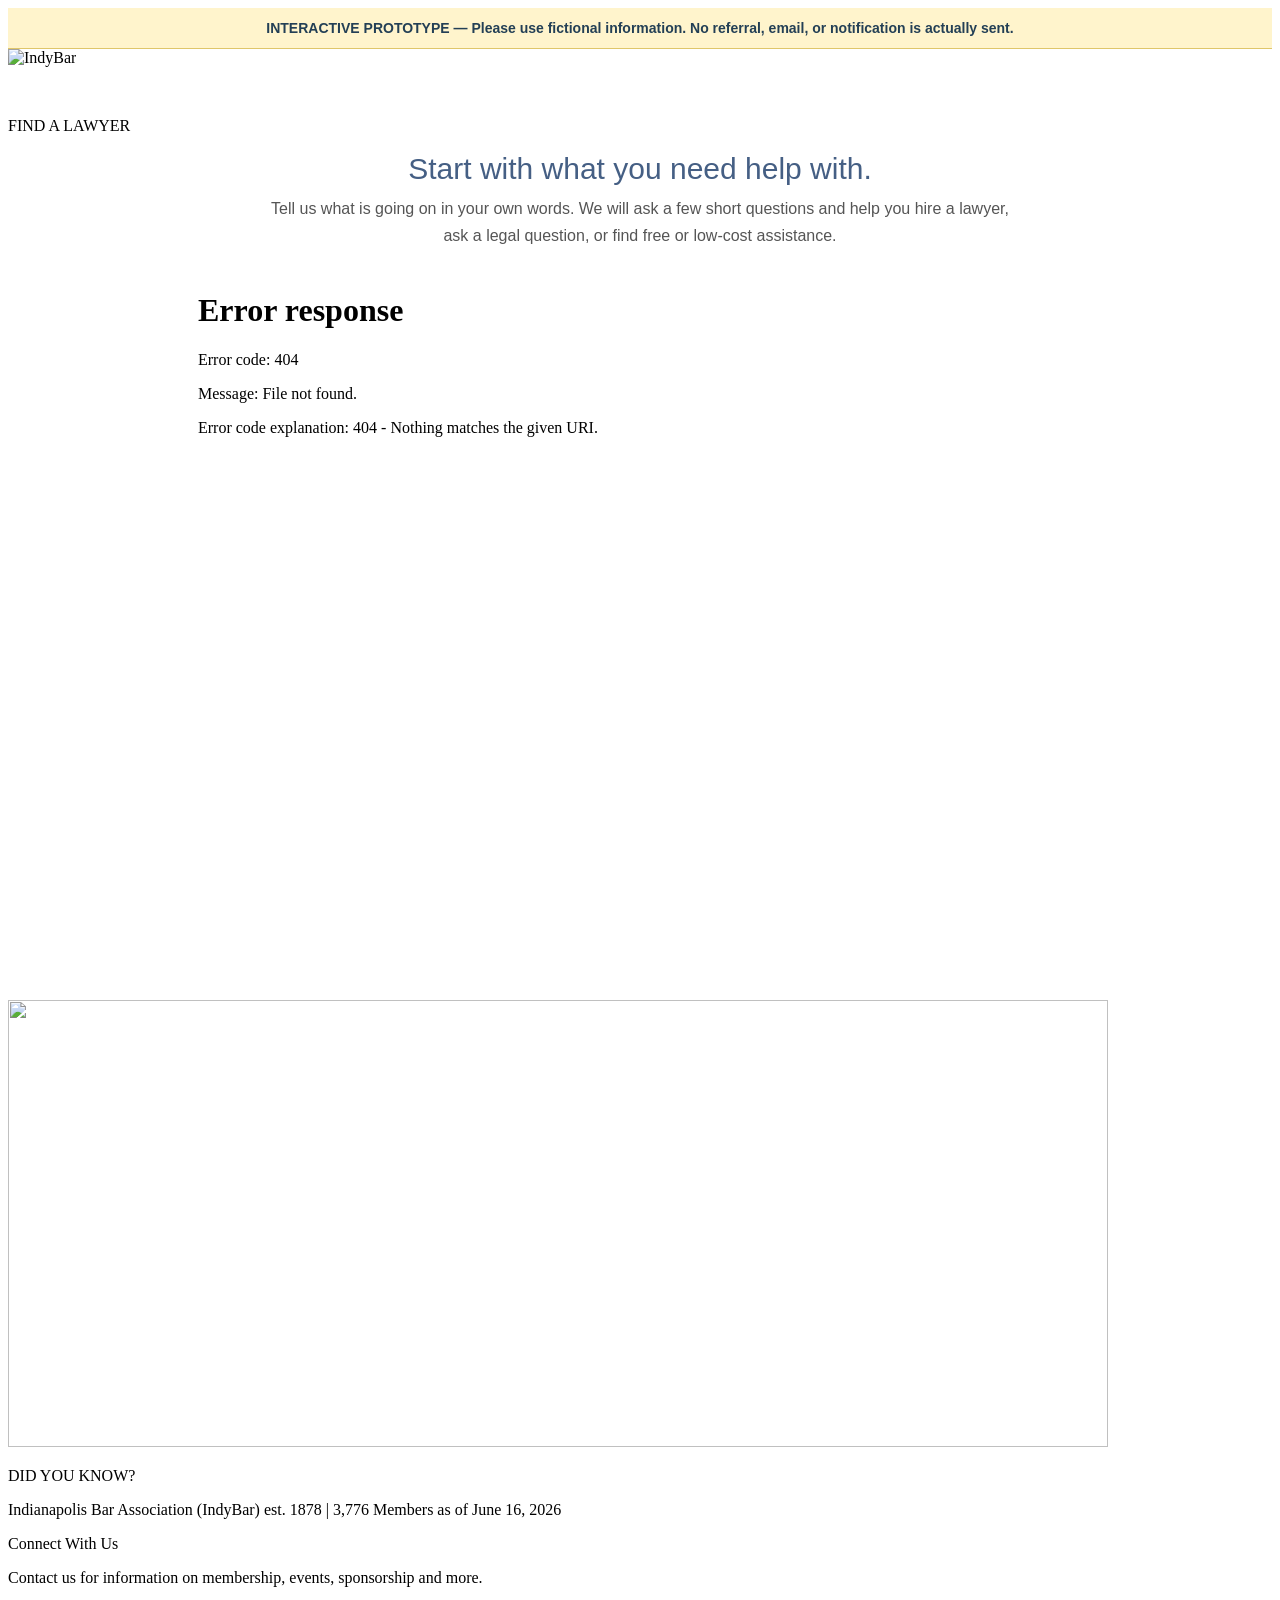
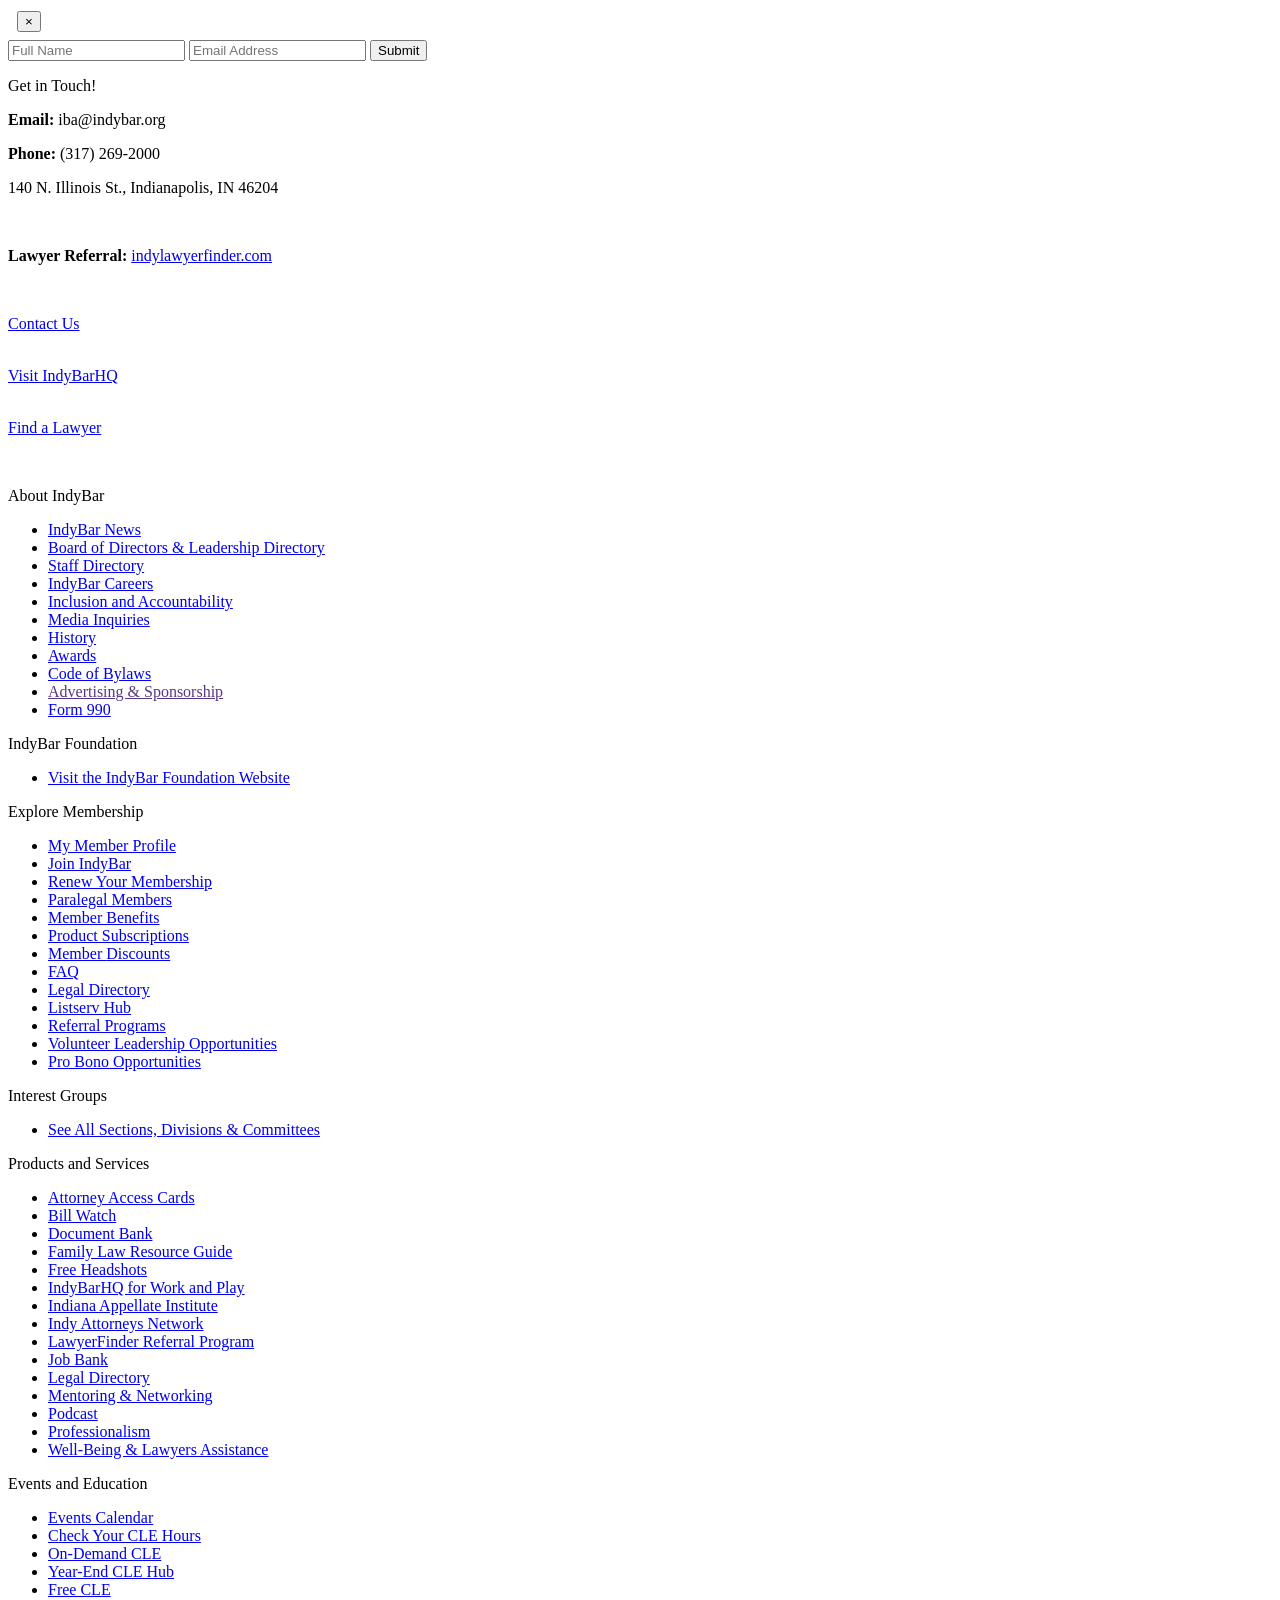
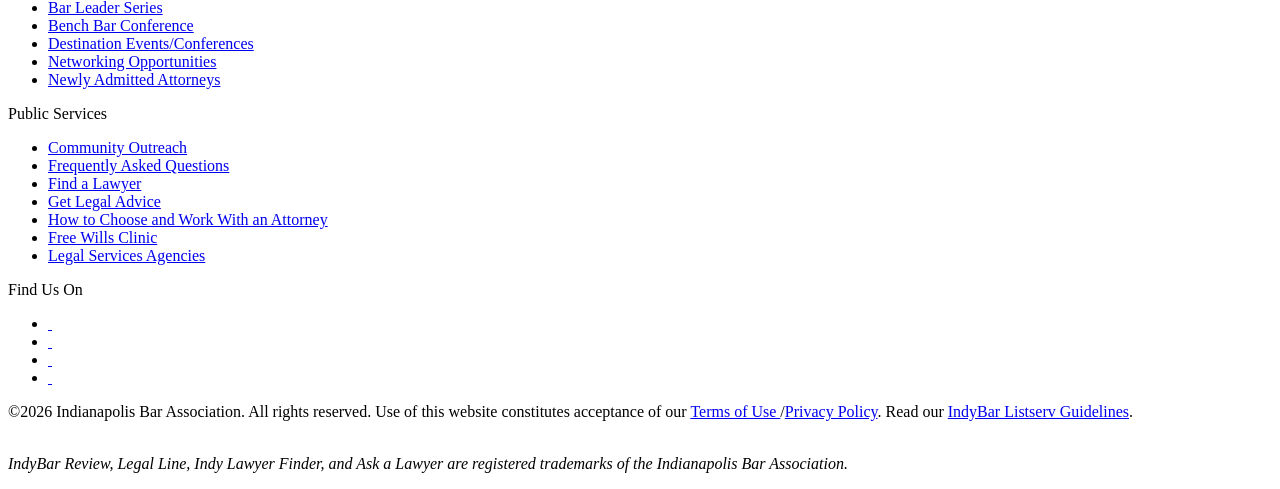
==== commit c743b93e: "Label the public demo as a fictional-data prototype" ====
--- a/index.html
+++ b/index.html
@@ -343,8 +343,8 @@
   .ilf-conversation-intro p { font-size: 15px; }
 }
 </style>
-<meta name="robots" content="noindex,nofollow"><title>Indy Lawyer Finder Interactive Prototype</title></head>
-<body>
+<meta name="robots" content="noindex,nofollow"><link rel="icon" href="/indylawyerfinder-demo/favicon.svg"><title>Indy Lawyer Finder Interactive Prototype</title></head>
+<body><div role="note" style="background:#fff4cc;border-bottom:1px solid #dfc66a;color:#233f55;font:600 14px/1.45 Arial,sans-serif;padding:10px 20px;text-align:center">INTERACTIVE PROTOTYPE — Please use fictional information. No referral, email, or notification is actually sent.</div>
 <img class="PrintLogo" alt="IndyBar" src="/indylawyerfinder-demo/images/logo.png" >
 <div class="wrapper">
 <header class="header outer-width">
